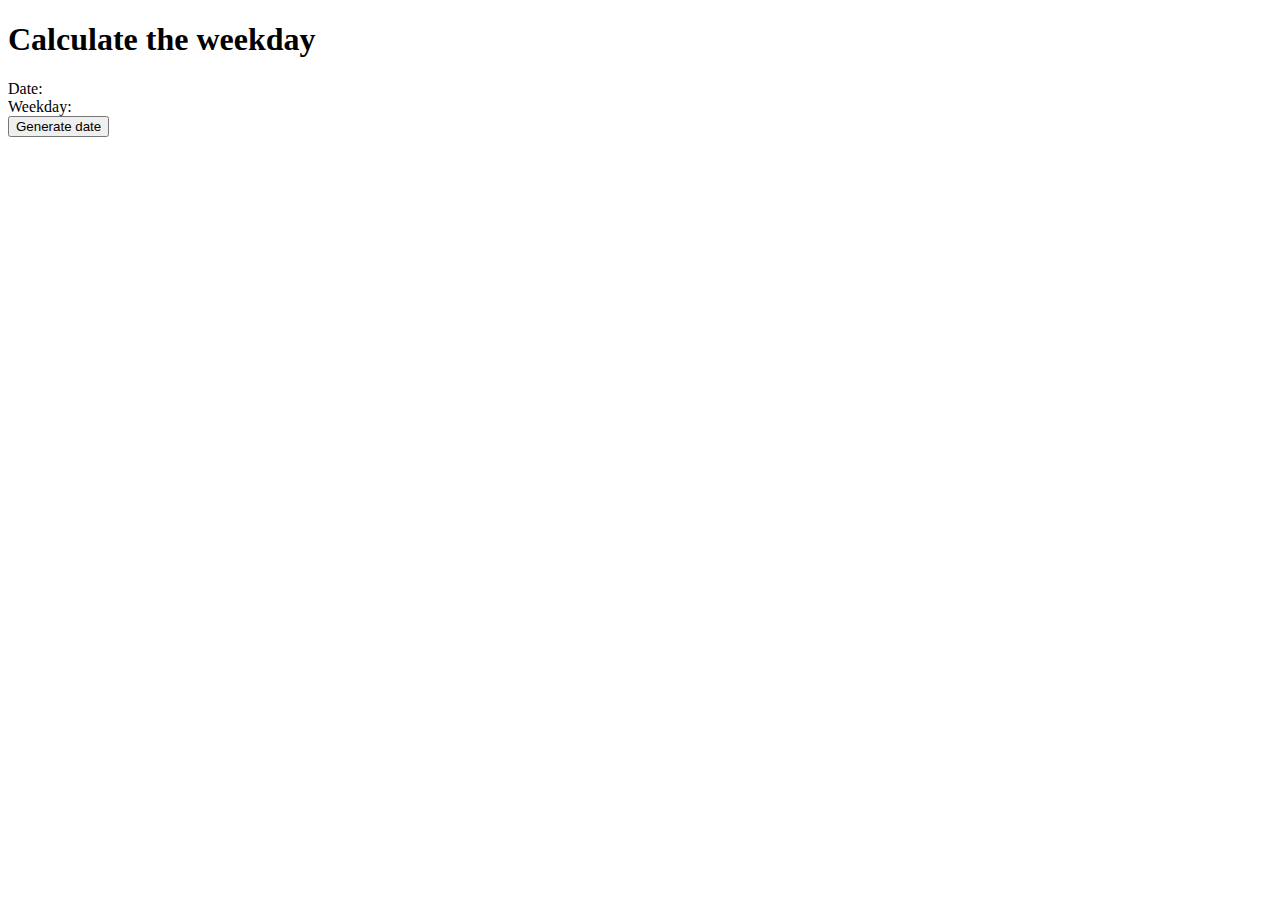
==== index.html @ af30b7a8 "Initial commit" ====
<!DOCTYPE html>
<html lang="en">
<head>
    <meta charset="UTF-8">
    <meta http-equiv="X-UA-Compatible" content="IE=edge">
    <meta name="viewport" content="width=device-width, initial-scale=1.0">
    <link href="https://cdn.jsdelivr.net/npm/bootstrap@5.2.2/dist/css/bootstrap.min.css" rel="stylesheet" integrity="sha384-Zenh87qX5JnK2Jl0vWa8Ck2rdkQ2Bzep5IDxbcnCeuOxjzrPF/et3URy9Bv1WTRi" crossorigin="anonymous">
    <link href="style.css" rel="stylesheet">
    <title>Weekday Calculator</title>
</head>
<body>
    <div class="container">
        <h1>Calculate the weekday</h1>
        <div class="mb-4">
            <div class="display-3">Date: <span class="js-date"></span></div>
            <div class="display-4">Weekday: <span class="js-weekday"></span></div>
        </div>
        <button class="btn btn-primary btn-lg mb-2 js-generate-date">Generate date</button>
        <button class="btn btn-success btn-lg js-show-weekday">Show weekday</button>
    </div>
    <script src="https://cdn.jsdelivr.net/npm/bootstrap@5.2.2/dist/js/bootstrap.bundle.min.js" integrity="sha384-OERcA2EqjJCMA+/3y+gxIOqMEjwtxJY7qPCqsdltbNJuaOe923+mo//f6V8Qbsw3" crossorigin="anonymous"></script>
    <script src="script.js"></script>
</body>
</html>
---- style.css ----
.js-show-weekday {
    display: none;
}
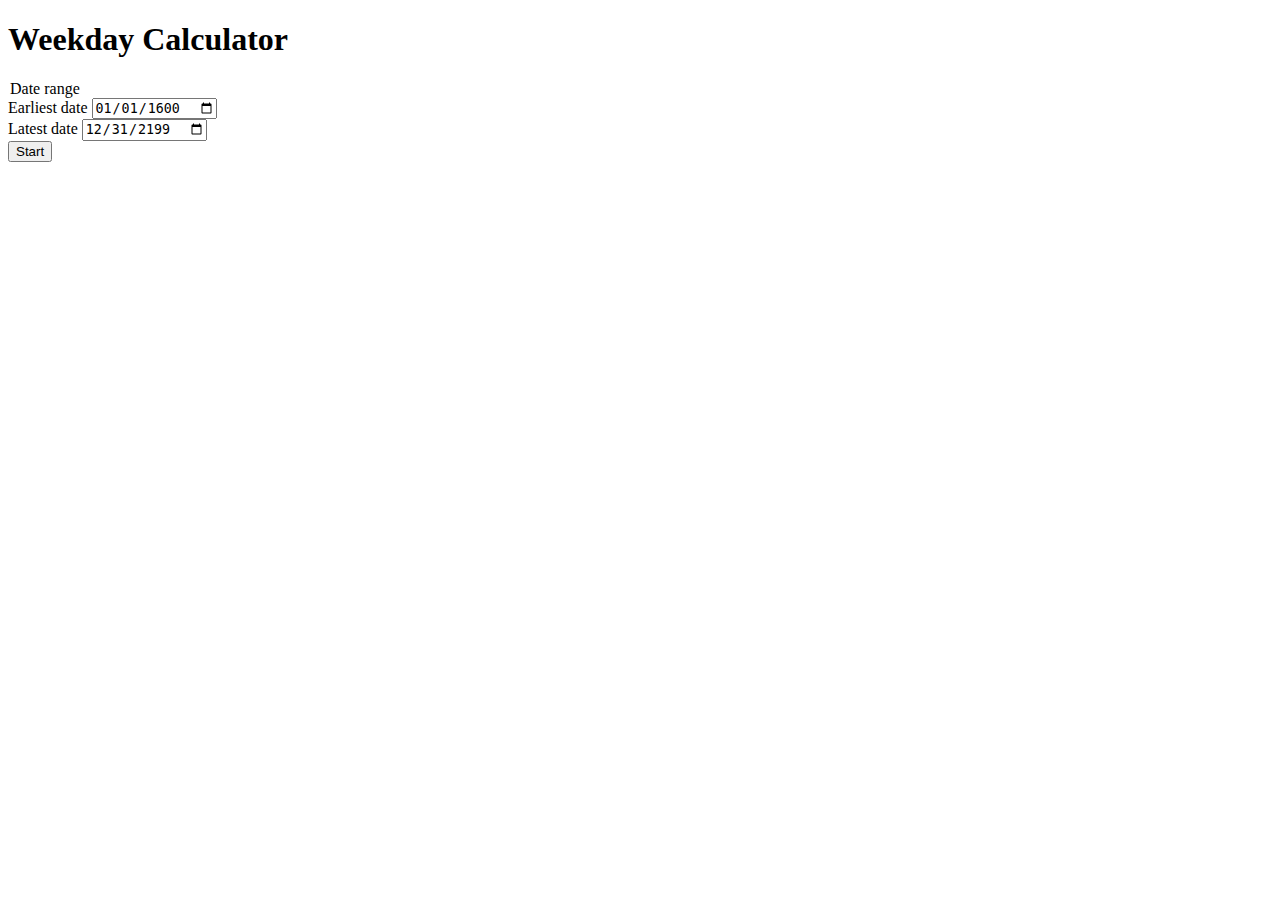
==== commit 8033cfff: "Add front page for setting range of dates" ====
--- a/index.html
+++ b/index.html
@@ -4,21 +4,27 @@
     <meta charset="UTF-8">
     <meta http-equiv="X-UA-Compatible" content="IE=edge">
     <meta name="viewport" content="width=device-width, initial-scale=1.0">
+    <title>Weekday Calculator</title>
     <link href="https://cdn.jsdelivr.net/npm/bootstrap@5.2.2/dist/css/bootstrap.min.css" rel="stylesheet" integrity="sha384-Zenh87qX5JnK2Jl0vWa8Ck2rdkQ2Bzep5IDxbcnCeuOxjzrPF/et3URy9Bv1WTRi" crossorigin="anonymous">
-    <link href="style.css" rel="stylesheet">
-    <title>Weekday Calculator</title>
 </head>
 <body>
     <div class="container">
-        <h1>Calculate the weekday</h1>
-        <div class="mb-4">
-            <div class="display-3">Date: <span class="js-date"></span></div>
-            <div class="display-4">Weekday: <span class="js-weekday"></span></div>
+        <div class="row">
+            <h1 class="display-2">Weekday Calculator</h1>
+            <form action="calculate/index.html" method="get">
+                    <legend class="heading-2">Date range</legend>
+                    <div>
+                        <label for="earliest_date">Earliest date</label>
+                        <input type="date" name="earliest_date" id="earliest_date" value="1600-01-01">
+                    </div>
+                    <div>
+                        <label for="latest_date">Latest date</label>
+                        <input type="date" name="latest_date" id="latest_date" value="2199-12-31">
+                    </div>
+                <input type="submit" value="Start" class="btn btn-primary btn-lg">
+            </form>
         </div>
-        <button class="btn btn-primary btn-lg mb-2 js-generate-date">Generate date</button>
-        <button class="btn btn-success btn-lg js-show-weekday">Show weekday</button>
     </div>
     <script src="https://cdn.jsdelivr.net/npm/bootstrap@5.2.2/dist/js/bootstrap.bundle.min.js" integrity="sha384-OERcA2EqjJCMA+/3y+gxIOqMEjwtxJY7qPCqsdltbNJuaOe923+mo//f6V8Qbsw3" crossorigin="anonymous"></script>
-    <script src="script.js"></script>
 </body>
 </html>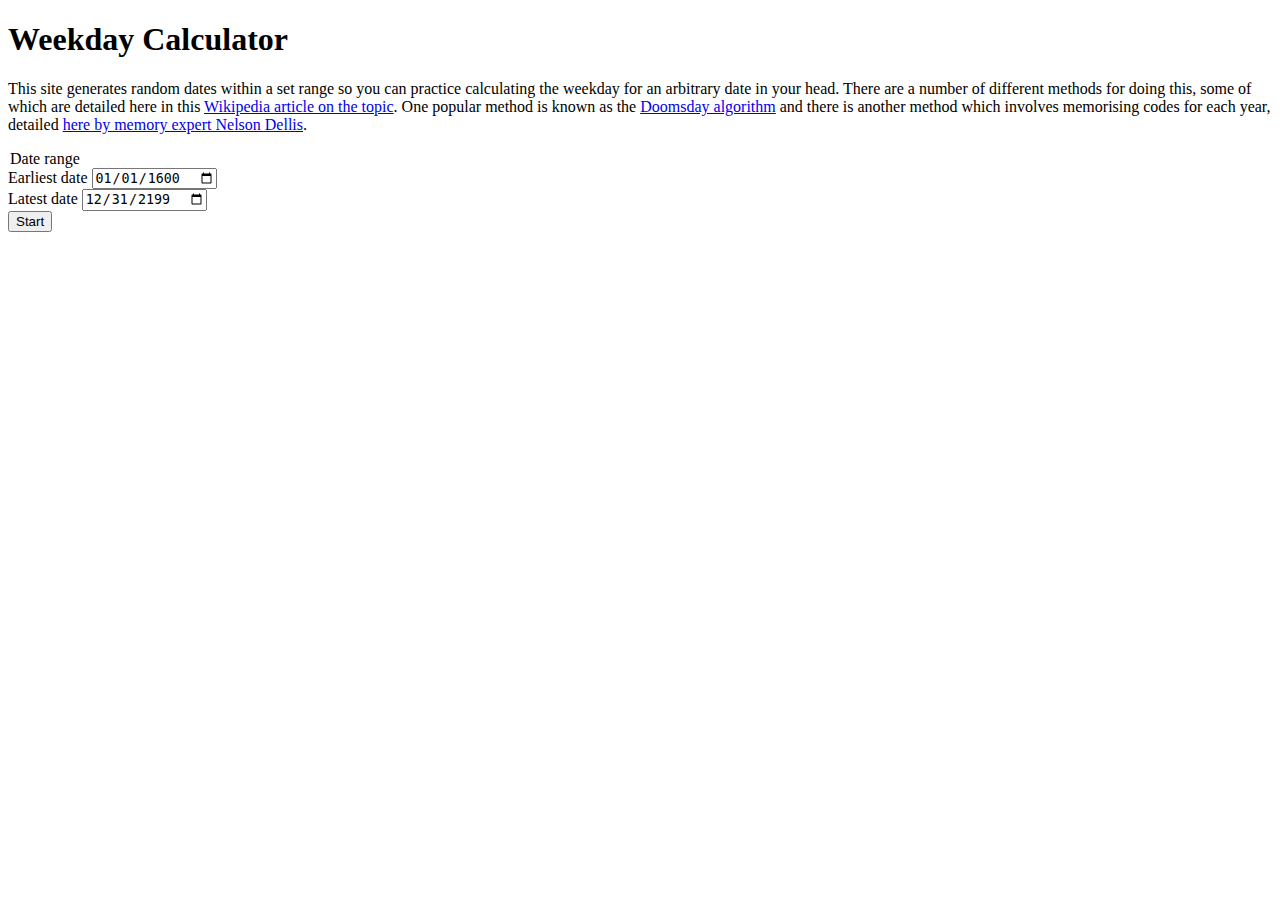
==== commit 774a9d54: "Add explanation to landing page" ====
--- a/index.html
+++ b/index.html
@@ -10,17 +10,20 @@
 <body>
     <div class="container">
         <div class="row">
-            <h1 class="display-2">Weekday Calculator</h1>
+            <h1 class="display-2 mb-4">Weekday Calculator</h1>
+            <p>This site generates random dates within a set range so you can practice calculating the weekday for an arbitrary date in your head. There are a number of different methods for doing this, some of which are detailed here in this <a href="https://en.wikipedia.org/wiki/Determination_of_the_day_of_the_week">Wikipedia article on the topic</a>. One popular method is known as the <a href="https://www.timeanddate.com/date/doomsday-weekday.html">Doomsday algorithm</a> and there is another method which involves memorising codes for each year, detailed <a href="https://www.nelsondellis.com/memorize-the-calendar">here by memory expert Nelson Dellis</a>.</p>
             <form action="calculate/index.html" method="get">
+                <div class="mb-4">
                     <legend class="heading-2">Date range</legend>
-                    <div>
+                    <div class="mb-2">
                         <label for="earliest_date">Earliest date</label>
                         <input type="date" name="earliest_date" id="earliest_date" value="1600-01-01">
                     </div>
-                    <div>
+                    <div class="mb-2">
                         <label for="latest_date">Latest date</label>
                         <input type="date" name="latest_date" id="latest_date" value="2199-12-31">
                     </div>
+                </div>
                 <input type="submit" value="Start" class="btn btn-primary btn-lg">
             </form>
         </div>
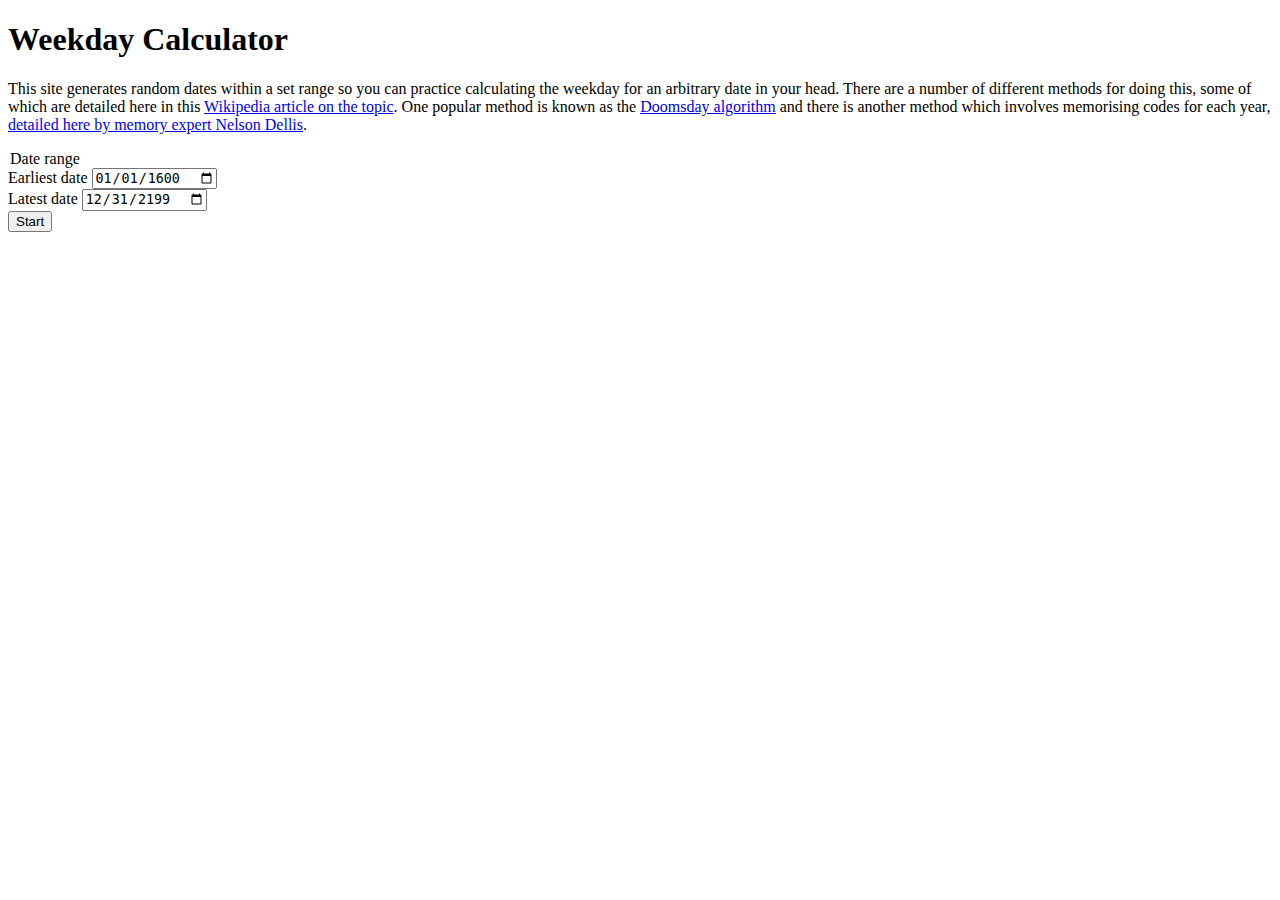
==== commit aec3ed42: "Landing page styling" ====
--- a/index.html
+++ b/index.html
@@ -10,18 +10,28 @@
 <body>
     <div class="container">
         <div class="row">
-            <h1 class="display-2 mb-4">Weekday Calculator</h1>
-            <p>This site generates random dates within a set range so you can practice calculating the weekday for an arbitrary date in your head. There are a number of different methods for doing this, some of which are detailed here in this <a href="https://en.wikipedia.org/wiki/Determination_of_the_day_of_the_week">Wikipedia article on the topic</a>. One popular method is known as the <a href="https://www.timeanddate.com/date/doomsday-weekday.html">Doomsday algorithm</a> and there is another method which involves memorising codes for each year, detailed <a href="https://www.nelsondellis.com/memorize-the-calendar">here by memory expert Nelson Dellis</a>.</p>
+            <div class="mt-4 mb-4">
+                <h1 class="display-2">Weekday Calculator</h1>
+            </div>
+            <div class="mb-4">
+                <p class="lead">This site generates random dates within a set range so you can practice calculating the weekday for an arbitrary date in your head. There are a number of different methods for doing this, some of which are detailed here in this <a href="https://en.wikipedia.org/wiki/Determination_of_the_day_of_the_week" rel="noopener noreferrer" target="_blank">Wikipedia article on the topic</a>. One popular method is known as the <a href="https://www.timeanddate.com/date/doomsday-weekday.html" rel="noopener noreferrer" target="_blank">Doomsday algorithm</a> and there is another method which involves memorising codes for each year, <a href="https://www.nelsondellis.com/memorize-the-calendar" rel="noopener noreferrer" target="_blank">detailed here by memory expert Nelson Dellis</a>.</p>
+            </div>
             <form action="calculate/index.html" method="get">
                 <div class="mb-4">
                     <legend class="heading-2">Date range</legend>
-                    <div class="mb-2">
-                        <label for="earliest_date">Earliest date</label>
-                        <input type="date" name="earliest_date" id="earliest_date" value="1600-01-01">
-                    </div>
-                    <div class="mb-2">
-                        <label for="latest_date">Latest date</label>
-                        <input type="date" name="latest_date" id="latest_date" value="2199-12-31">
+                    <div class="row">
+                        <div class="col">
+                            <div class="form-group mb-2">
+                                <label for="earliest_date">Earliest date</label>
+                                <input type="date" class="form-control"  name="earliest_date" id="earliest_date" value="1600-01-01">
+                            </div>
+                        </div>
+                        <div class="col">
+                            <div class="form-group mb-2">
+                                <label for="latest_date">Latest date</label>
+                                <input type="date" class="form-control"  name="latest_date" id="latest_date" value="2199-12-31">
+                            </div>
+                        </div>
                     </div>
                 </div>
                 <input type="submit" value="Start" class="btn btn-primary btn-lg">
